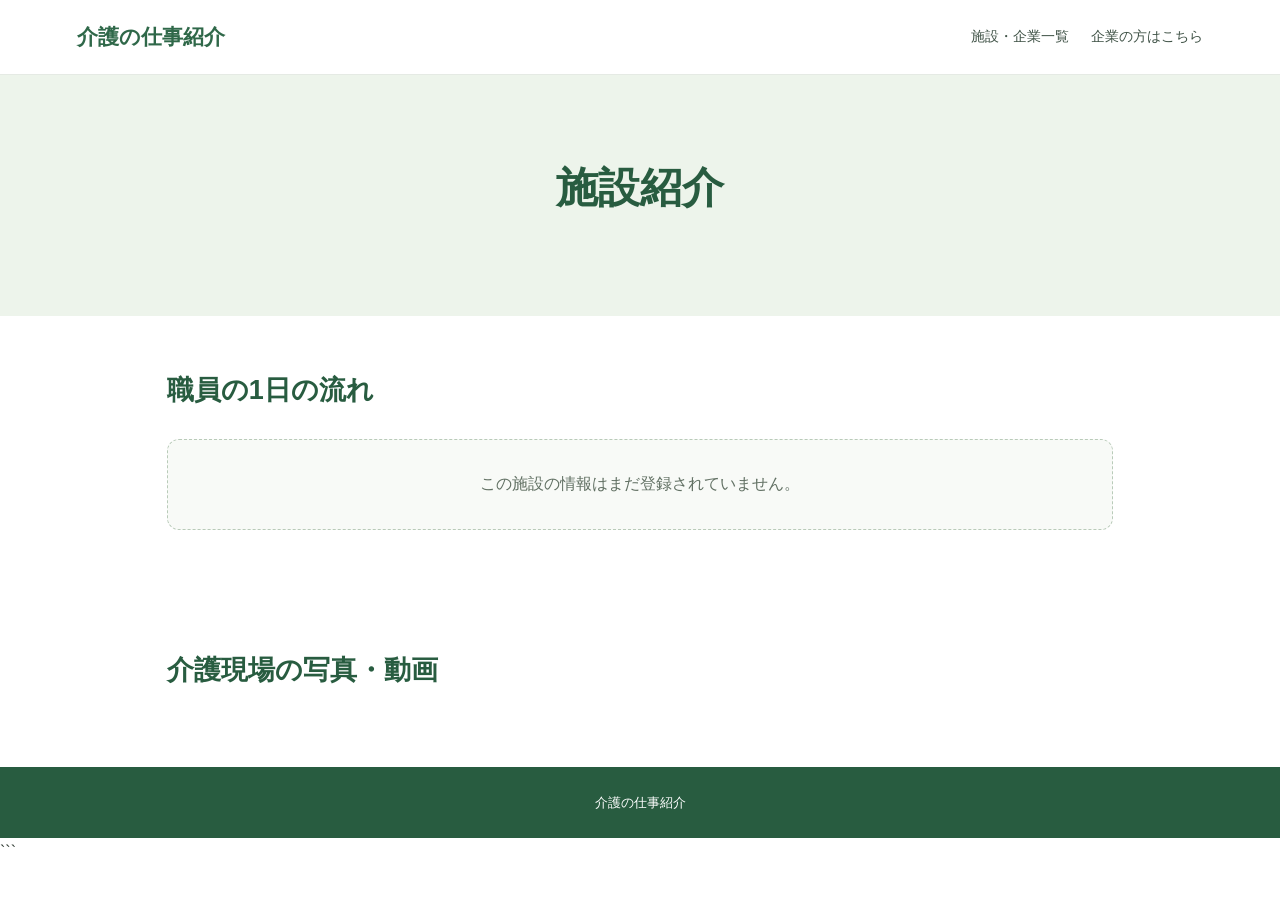
==== facility.html @ a77d50f4 "Add files via upload" ====
<!DOCTYPE html>
<html lang="ja">
<head>
  <meta charset="UTF-8">
  <meta name="viewport" content="width=device-width, initial-scale=1.0">
  <title>施設紹介</title>
  <link rel="stylesheet" href="style.css">
</head>
<body>

  <header class="site-header">
    <a class="site-logo" href="index.html">介護の仕事紹介</a>

    <nav class="site-nav">
      <a href="index.html">施設・企業一覧</a>
      <a href="post.html">企業の方はこちら</a>
    </nav>
  </header>

  <main>
    <section class="page-intro">
      <h1 id="facility-name">施設紹介</h1>
      <p id="facility-description"></p>
    </section>

    <section class="facility-list-section">
      <h2>職員の1日の流れ</h2>
      <div id="daily-flow">
        <p class="empty-message">
          この施設の情報はまだ登録されていません。
        </p>
      </div>
    </section>

    <section class="facility-list-section">
      <h2>介護現場の写真・動画</h2>
      <div id="facility-media"></div>
    </section>
  </main>

  <footer class="site-footer">
    <p>介護の仕事紹介</p>
  </footer>

</body>
</html>
```
---- style.css ----
/* ページ全体 */
* {
  box-sizing: border-box;
}

body {
  margin: 0;
  font-family: "Noto Sans JP", sans-serif;
  color: #303b33;
  background: #ffffff;
  line-height: 1.8;
}

a {
  color: inherit;
}

/* ヘッダー */
.site-header {
  display: flex;
  align-items: center;
  justify-content: space-between;
  gap: 24px;
  padding: 18px 6%;
  background: #ffffff;
  border-bottom: 1px solid #e5eae4;
}

.site-logo {
  color: #2f6849;
  font-size: 21px;
  font-weight: bold;
  text-decoration: none;
}

.site-nav {
  display: flex;
  flex-wrap: wrap;
  gap: 22px;
}

.site-nav a {
  color: #405347;
  font-size: 14px;
  text-decoration: none;
}

.site-nav a:hover {
  color: #2f6849;
  text-decoration: underline;
}

/* ページの紹介部分 */
.page-intro {
  padding: 75px 6%;
  text-align: center;
  background: #edf4eb;
}

.page-intro h1 {
  margin: 0 0 16px;
  color: #285c40;
  font-size: clamp(28px, 4vw, 42px);
}

.page-intro p {
  max-width: 680px;
  margin: 0 auto;
  color: #536457;
}

/* 施設一覧 */
.facility-list-section {
  max-width: 1100px;
  margin: 0 auto;
  padding: 50px 6%;
}

.facility-list-section h2,
.about-section h2 {
  margin-top: 0;
  color: #285c40;
  font-size: 27px;
}

.facility-list-section > p {
  color: #667168;
}

.facility-list {
  display: grid;
  grid-template-columns: repeat(3, minmax(0, 1fr));
  gap: 22px;
  margin-top: 28px;
}

/* 投稿がまだないときの案内 */
.empty-message {
  margin-top: 24px;
  padding: 30px 20px;
  border: 1px dashed #b9cbb9;
  border-radius: 12px;
  background: #f8faf7;
  color: #617063;
  text-align: center;
}

/* サイトについて */
.about-section {
  padding: 40px 6% 50px;
  background: #f7f8f5;
}

.about-section h2,
.about-section p {
  max-width: 900px;
  margin-right: auto;
  margin-left: auto;
}

.about-section p {
  color: #59665c;
}

/* フッター */
.site-footer {
  padding: 24px;
  background: #285c40;
  color: #ffffff;
  text-align: center;
  font-size: 13px;
}

.site-footer p {
  margin: 0;
}

/* スマートフォン対応 */
@media (max-width: 700px) {
  .site-header {
    align-items: flex-start;
    flex-direction: column;
    gap: 12px;
  }

  .site-nav {
    gap: 12px 18px;
  }

  .page-intro {
    padding: 50px 6%;
  }

  .facility-list {
    grid-template-columns: 1fr;
  }
}
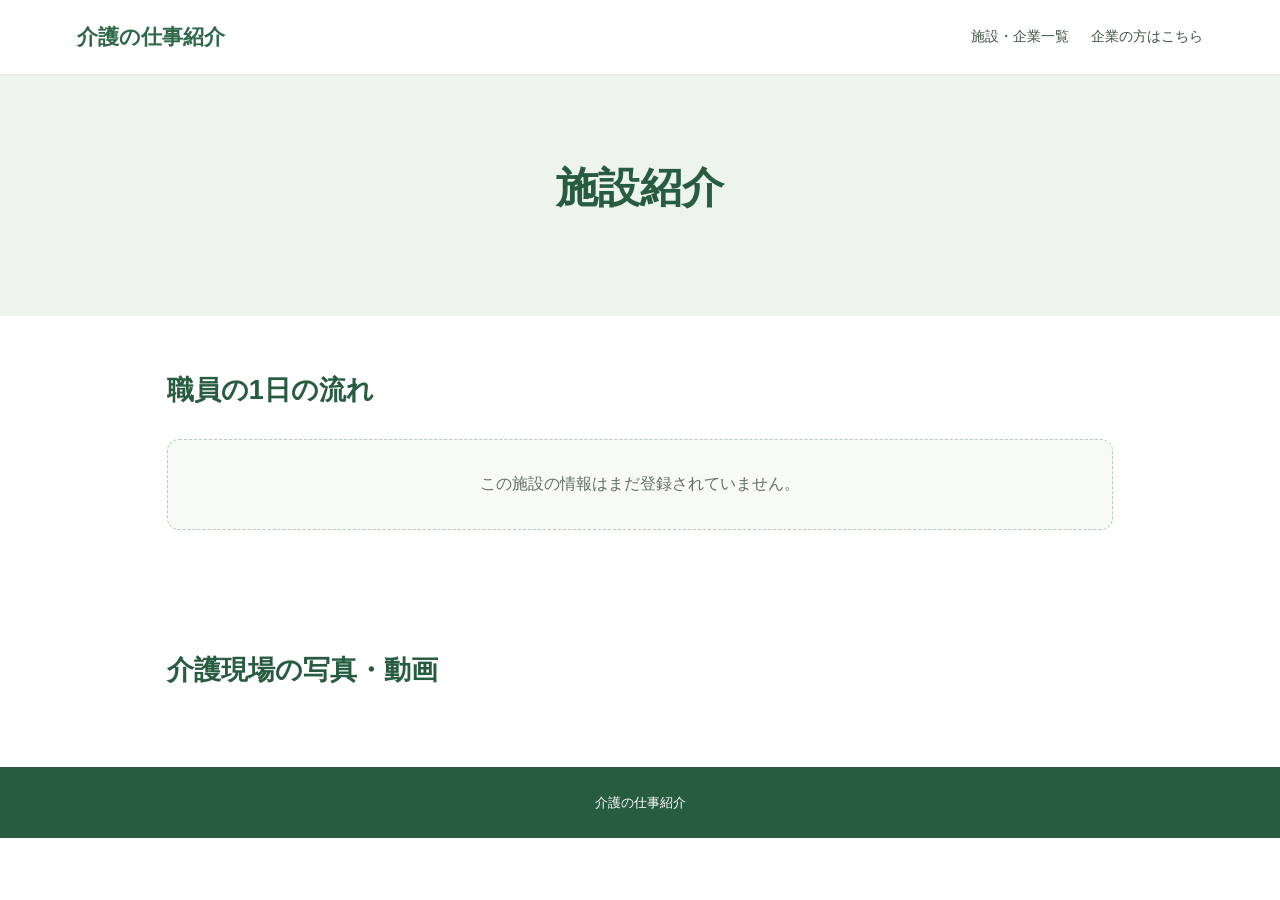
==== commit 8940e8a6: "Add files via upload" ====
--- a/facility.html
+++ b/facility.html
@@ -43,5 +43,4 @@
   </footer>
 
 </body>
-</html>
-```+</html>
